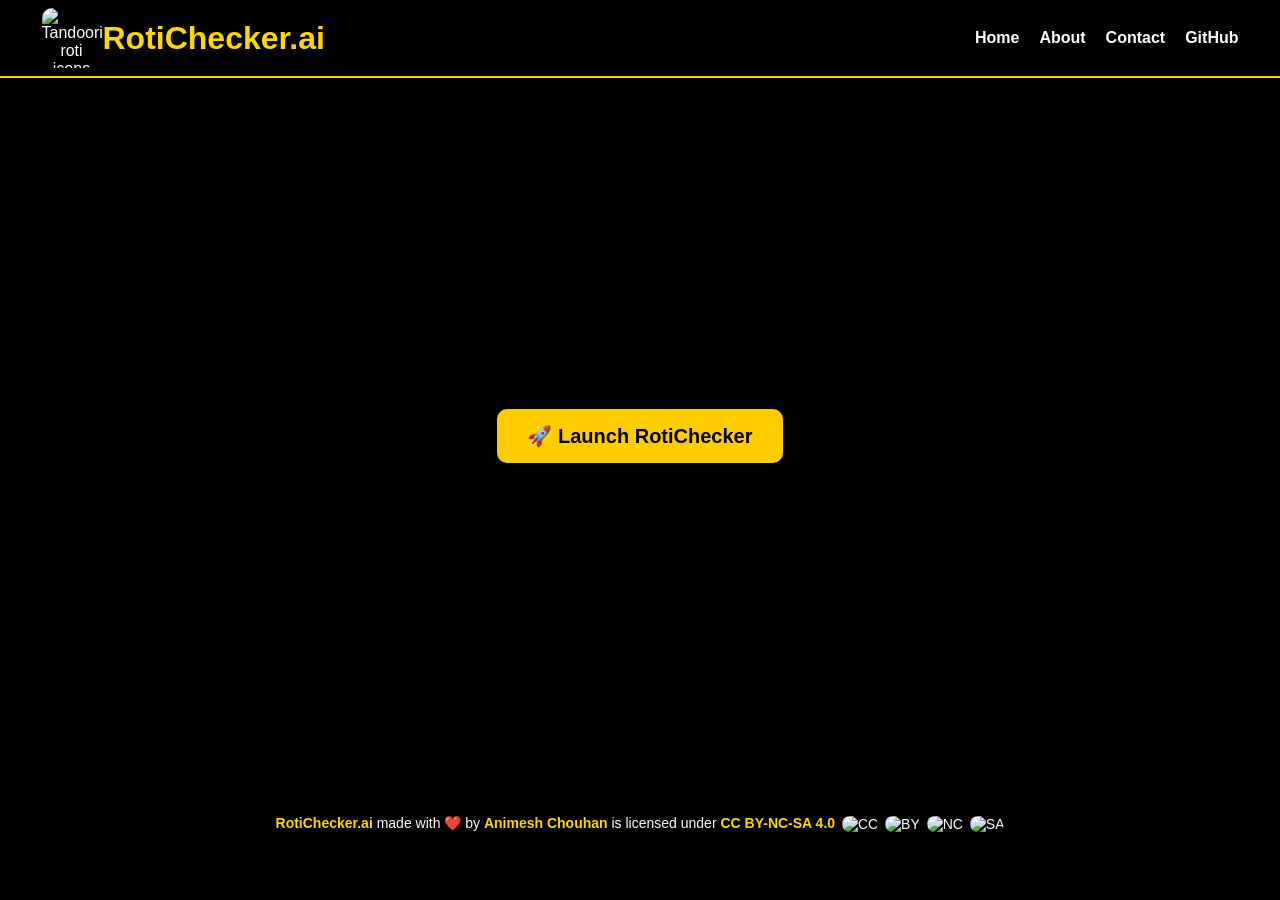
==== index.html @ 6cf208a2 "add og rotichecker code" ====
<!DOCTYPE html>
<html lang="en">

<head>
    <meta charset="UTF-8">
    <meta name="viewport" content="width=device-width, initial-scale=1.0">

    <link rel="icon" type="image/png" href="roti.png">
    <title>RotiChecker.ai - Check Your Roti's Quality Instantly</title>
    <meta name="description"
        content="RotiChecker.ai helps you analyze your roti's roundness and quality using advanced AI. Ensure perfect rotis every time!" />
    <meta name="keywords"
        content="naan, tandoori roti, roti checker, AI roti checker, perfect roti, roti roundness test, roti quality analyzer, Indian bread AI" />
    <meta name="robots" content="index, follow" />
    <meta name="viewport" content="width=device-width, initial-scale=1.0" />
    <meta property="og:title" content="RotiChecker.ai - AI Powered Roti Analysis!" />
    <meta property="og:description"
        content="Analyze your roti’s roundness and quality with AI. Upload a picture and get instant feedback!" />
    <meta property="og:image" content="https://rotichecker.ai/meme.png" />
    <meta property="og:image:width" content="500" />
    <meta property="og:image:height" content="543" />
    <meta property="og:url" content="https://rotichecker.ai" />
    <meta name="twitter:card" content="summary_large_image" />
    <meta name="twitter:title" content="RotiChecker.ai - AI Powered Roti Analysis!" />
    <meta name="twitter:description" content="Use AI to check your roti’s roundness and quality instantly!" />
    <meta name="twitter:image" content="https://rotichecker.ai/meme.png" />
    <link rel="canonical" href="https://rotichecker.ai" />

    <link rel="stylesheet" href="assets/css/style.css">
    <link rel="stylesheet" href="assets/css/index.css">

    <!-- Google tag (gtag.js) -->
    <script async defer src="https://www.googletagmanager.com/gtag/js?id=G-C75DBQ6XK0"></script>
    <script>
        window.dataLayer = window.dataLayer || []; <div class="tweet-container">
            function gtag() {dataLayer.push(arguments); }
            gtag('js', new Date());

            gtag('config', 'G-C75DBQ6XK0');
    </script>
    <!-- Mixpanel: Paste this right before your closing </head> tag -->
    <script defer type="text/javascript">
            (function (f, b) { if (!b.__SV) { var e, g, i, h; window.mixpanel = b; b._i = []; b.init = function (e, f, c) {function g(a, d) { var b = d.split("."); 2 == b.length && ((a = a[b[0]]), (d = b[1])); a[d] = function () { a.push([d].concat(Array.prototype.slice.call(arguments, 0))); }; } var a = b; "undefined" !== typeof c ? (a = b[c] = []) : (c = "mixpanel"); a.people = a.people || []; a.toString = function (a) { var d = "mixpanel"; "mixpanel" !== c && (d += "." + c); a || (d += " (stub)"); return d; }; a.people.toString = function () { return a.toString(1) + ".people (stub)"; }; i = "disable time_event track track_pageview track_links track_forms track_with_groups add_group set_group remove_group register register_once alias unregister identify name_tag set_config reset opt_in_tracking opt_out_tracking has_opted_in_tracking has_opted_out_tracking clear_opt_in_out_tracking start_batch_senders people.set people.set_once people.unset people.increment people.append people.union people.track_charge people.clear_charges people.delete_user people.remove".split(" "); for (h = 0; h < i.length; h++) g(a, i[h]); var j = "set set_once union unset remove delete".split(" "); a.get_group = function () {function b(c) { d[c] = function () { call2_args = arguments; call2 = [c].concat(Array.prototype.slice.call(call2_args, 0)); a.push([e, call2]); }; } for (var d = { }, e = ["get_group"].concat(Array.prototype.slice.call(arguments, 0)), c = 0; c < j.length; c++) b(j[c]); return d; }; b._i.push([e, f, c]); }; b.__SV = 1.2; e = f.createElement("script"); e.type = "text/javascript"; e.async = !0; e.src = "undefined" !== typeof MIXPANEL_CUSTOM_LIB_URL ? MIXPANEL_CUSTOM_LIB_URL : "file:" === f.location.protocol && "//cdn.mxpnl.com/libs/mixpanel-2-latest.min.js".match(/^\/\//) ? "https://cdn.mxpnl.com/libs/mixpanel-2-latest.min.js" : "//cdn.mxpnl.com/libs/mixpanel-2-latest.min.js"; g = f.getElementsByTagName("script")[0]; g.parentNode.insertBefore(e, g); } })(document, window.mixpanel || []);

            // Near entry of your product, init Mixpanel
            mixpanel.init("8dce960610577562407c24e556130016", {
                debug: false,
            track_pageview: true,
            persistence: "localStorage",
        });
    </script>



</head>

<body>
    <nav class="navbar">
        <div class="nav-container">
            <!-- Logo -->
            <div class="title-container">
                <img class="roti-icon" src="roti.png" alt="Tandoori roti icons created by Artifex - Flaticon">
                <a href="index.html" class="nav-logo">RotiChecker.ai</a>
            </div>

            <!-- Menu Toggle Button for Mobile -->
            <button class="menu-toggle" aria-label="Toggle navigation">
                ☰
            </button>

            <!-- Navigation Links -->
            <ul class="nav-links">
                <li><a href="index.html">Home</a></li>
                <li><a href="about.html">About</a></li>
                <li><a href="contact.html">Contact</a></li>
                <li><a href="https://github.com/animesh-chouhan/rotichecker.ai" target="_blank"
                        rel="noopener noreferrer">GitHub</a></li>
            </ul>
        </div>
    </nav>

    <div class="content">
        <!-- Launch Button -->
        <div class="launch-container">
            <a href="rotichecker.html" class="launch-button">🚀 Launch RotiChecker</a>
        </div>

    </div>

    <p class="license">
        <a property="dct:title" rel="cc:attributionURL" href="https://rotichecker.ai">RotiChecker.ai</a> made with ❤️ by
        <a rel="cc:attributionURL dct:creator" property="cc:attributionName" href="https://animeshchouhan.com">Animesh
            Chouhan</a>
        is licensed under
        <a href="https://creativecommons.org/licenses/by-nc-sa/4.0/?ref=chooser-v1" target="_blank"
            rel="license noopener noreferrer">
            CC BY-NC-SA 4.0</a>
        <img src="https://mirrors.creativecommons.org/presskit/icons/cc.svg?ref=chooser-v1" alt="CC">
        <img src="https://mirrors.creativecommons.org/presskit/icons/by.svg?ref=chooser-v1" alt="BY">
        <img src="https://mirrors.creativecommons.org/presskit/icons/nc.svg?ref=chooser-v1" alt="NC">
        <img src="https://mirrors.creativecommons.org/presskit/icons/sa.svg?ref=chooser-v1" alt="SA">
    </p>

    <script src="assets/js/script.js"></script>

</body>

</html>
---- assets/css/style.css ----
* {
    margin: 0;
    padding: 0;
    box-sizing: border-box;
}

body {
    font-family: 'Montserrat', sans-serif;
    background-color: black;
    color: white;
    text-align: center;
    padding-bottom: 20px;
    display: flex;
    flex-direction: column;
    align-items: center;
    height: 100vh;
}

/* Base Navbar Styles */
.navbar {
    width: 100%;
    background-color: black;
    padding: 8px 10px;
    display: flex;
    justify-content: center;
    /* position: fixed;
    top: 0;
    left: 0;
    z-index: 1000; */
    border-bottom: 2px solid #FFD700;
}

.nav-container {
    width: 95%;
    max-width: 1200px;
    display: flex;
    justify-content: space-between;
    align-items: center;
}

/* Logo Styling */
.nav-logo {
    color: #FFD700;
    text-decoration: none;
    font-size: 2rem;
    font-weight: bold;
}

/* Navigation Links */
.nav-links {
    list-style: none;
    display: flex;
    gap: 20px;
    padding: 0;
}

.nav-links li {
    display: inline;
}

.nav-links a {
    text-decoration: none;
    color: white;
    font-size: 1rem;
    font-weight: bold;
    transition: color 0.3s ease;
}

.nav-links a:hover {
    color: #FFD700;
}

/* Mobile Menu */
.menu-toggle {
    display: none;
    background: none;
    border: none;
    color: white;
    font-size: 1.8rem;
    cursor: pointer;
}

/* Responsive Design */
@media (max-width: 768px) {
    .nav-logo {
        color: #FFD700;
        text-decoration: none;
        font-size: 1.5rem;
        font-weight: bold;
    }
    .nav-links {
        display: none;
        flex-direction: column;
        position: absolute;
        top: 60px;
        right: 0;
        background: black;
        width: 100%;
        text-align: center;
        padding: 15px 0;
        border-top: 2px solid #FFD700;
    }

    .nav-links.active {
        display: flex;
    }

    .menu-toggle {
        display: block;
    }
}



/* Flex container for title and icon */
.title-container {
    display: flex;
    align-items: center;
    gap: 1px;
}

/* Icon Styling */
.roti-icon {
    width: 60px;
    height: 60px;
}

/* Header stays at the top */
h1 {
    font-size: clamp(2rem, 5vw, 4rem);
    color: #FFD700;
    margin-bottom: 10px;
    margin-top: 10px;
}

h2 {
    font-size: clamp(1.2rem, 3vw, 2rem);
    color: #FFD700;
    margin-bottom: 10px;
    margin-top: 10px;
}

/* Content container for vertical centering */
.content {
    display: flex;
    flex-direction: column;
    justify-content: center;
    align-items: center;
    flex-grow: 1;
    margin-top: 20px;
    /* Pushes content down while keeping header at top */
}

p {
    font-size: clamp(0.95rem, 3vw, 1.3rem);
    color: #ddd;
    margin-bottom: 8px;
}

img {
    max-width: 90%;
    height: auto;
    border-radius: 10px;
}

/* Footer */
.footer {
    /* position: absolute; */
    margin: 20px;
    margin-top: 40px;
    margin-bottom: 60px;
    font-family: 'Montserrat', sans-serif;
    font-size: 14px;
    color: white;
    text-align: center;
}

.footer a {
    color: white;
    text-decoration: none;
    font-weight: bold;
}

.footer a:hover {
    text-decoration: underline;
}

.twitter-link {
    margin: 20px;
    font-family: 'Montserrat', sans-serif;
    font-size: 14px;
    color: white;
    text-align: center;
}

.twitter-link a {
    color: rgb(0, 108, 196);
    text-decoration: none;
    font-weight: bold;
}

.twitter-link a:hover {
    text-decoration: underline;
}


.license {
    padding: 40px;
    font-size: 14px;
    text-align: center;
    color: white;
    /* font-weight: bold; */
}

.license a {
    color: #FFD700;
    text-decoration: none;
    font-weight: bold;
}

.license a:hover {
    text-decoration: underline;
}

.license img {
    height: 18px !important;
    margin-left: 3px;
    vertical-align: middle;
}
---- assets/css/index.css ----
.launch-container {
    text-align: center;
    margin: 20px 0;
}

.launch-button {
    display: inline-block;
    background-color: #ffcc00;
    color: #000;
    font-size: 20px;
    font-weight: bold;
    padding: 15px 30px;
    border-radius: 10px;
    text-decoration: none;
    box-shadow: 0px 4px 6px rgba(0, 0, 0, 0.2);
    transition: background 0.3s ease, transform 0.2s ease;
}

.launch-button:hover {
    background-color: #ffdb4d;
    transform: scale(1.05);
}

@media (max-width: 600px) {
    .launch-button {
        font-size: 18px;
        padding: 12px 24px;
    }
}
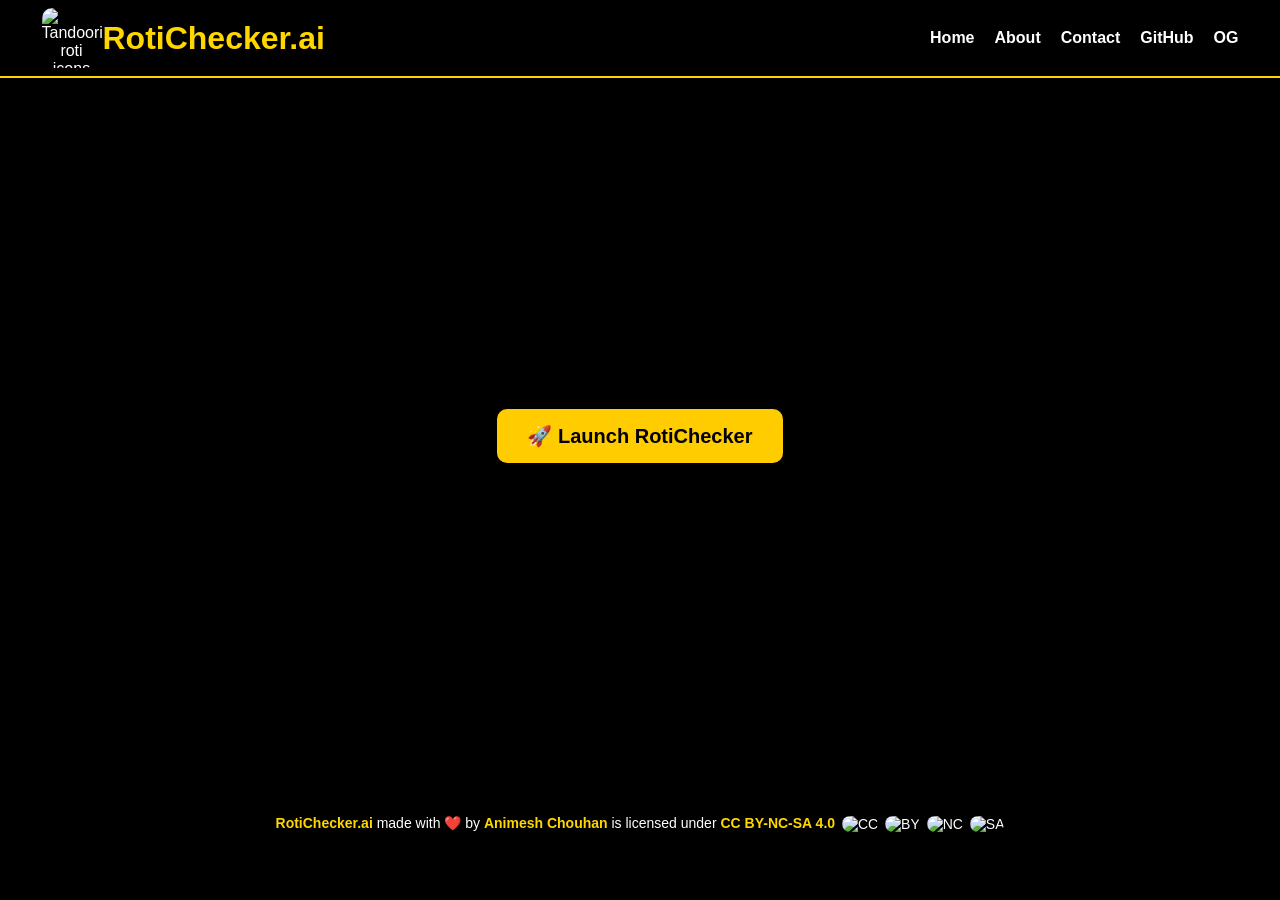
==== commit 6b2e332c: "add og html file" ====
--- a/index.html
+++ b/index.html
@@ -32,14 +32,14 @@
     <!-- Google tag (gtag.js) -->
     <script async defer src="https://www.googletagmanager.com/gtag/js?id=G-C75DBQ6XK0"></script>
     <script>
-        window.dataLayer = window.dataLayer || []; <div class="tweet-container">
-            function gtag() {dataLayer.push(arguments); }
-            gtag('js', new Date());
+        window.dataLayer = window.dataLayer || [];
+        function gtag() { dataLayer.push(arguments); }
+        gtag('js', new Date());
 
-            gtag('config', 'G-C75DBQ6XK0');
+        gtag('config', 'G-C75DBQ6XK0');
     </script>
     <!-- Mixpanel: Paste this right before your closing </head> tag -->
-    <script defer type="text/javascript">
+    <!-- <script defer type="text/javascript">
             (function (f, b) { if (!b.__SV) { var e, g, i, h; window.mixpanel = b; b._i = []; b.init = function (e, f, c) {function g(a, d) { var b = d.split("."); 2 == b.length && ((a = a[b[0]]), (d = b[1])); a[d] = function () { a.push([d].concat(Array.prototype.slice.call(arguments, 0))); }; } var a = b; "undefined" !== typeof c ? (a = b[c] = []) : (c = "mixpanel"); a.people = a.people || []; a.toString = function (a) { var d = "mixpanel"; "mixpanel" !== c && (d += "." + c); a || (d += " (stub)"); return d; }; a.people.toString = function () { return a.toString(1) + ".people (stub)"; }; i = "disable time_event track track_pageview track_links track_forms track_with_groups add_group set_group remove_group register register_once alias unregister identify name_tag set_config reset opt_in_tracking opt_out_tracking has_opted_in_tracking has_opted_out_tracking clear_opt_in_out_tracking start_batch_senders people.set people.set_once people.unset people.increment people.append people.union people.track_charge people.clear_charges people.delete_user people.remove".split(" "); for (h = 0; h < i.length; h++) g(a, i[h]); var j = "set set_once union unset remove delete".split(" "); a.get_group = function () {function b(c) { d[c] = function () { call2_args = arguments; call2 = [c].concat(Array.prototype.slice.call(call2_args, 0)); a.push([e, call2]); }; } for (var d = { }, e = ["get_group"].concat(Array.prototype.slice.call(arguments, 0)), c = 0; c < j.length; c++) b(j[c]); return d; }; b._i.push([e, f, c]); }; b.__SV = 1.2; e = f.createElement("script"); e.type = "text/javascript"; e.async = !0; e.src = "undefined" !== typeof MIXPANEL_CUSTOM_LIB_URL ? MIXPANEL_CUSTOM_LIB_URL : "file:" === f.location.protocol && "//cdn.mxpnl.com/libs/mixpanel-2-latest.min.js".match(/^\/\//) ? "https://cdn.mxpnl.com/libs/mixpanel-2-latest.min.js" : "//cdn.mxpnl.com/libs/mixpanel-2-latest.min.js"; g = f.getElementsByTagName("script")[0]; g.parentNode.insertBefore(e, g); } })(document, window.mixpanel || []);
 
             // Near entry of your product, init Mixpanel
@@ -48,7 +48,7 @@
             track_pageview: true,
             persistence: "localStorage",
         });
-    </script>
+    </script> -->
 
 
 
@@ -75,6 +75,7 @@
                 <li><a href="contact.html">Contact</a></li>
                 <li><a href="https://github.com/animesh-chouhan/rotichecker.ai" target="_blank"
                         rel="noopener noreferrer">GitHub</a></li>
+                <li><a href="og.html">OG</a></li>
             </ul>
         </div>
     </nav>
